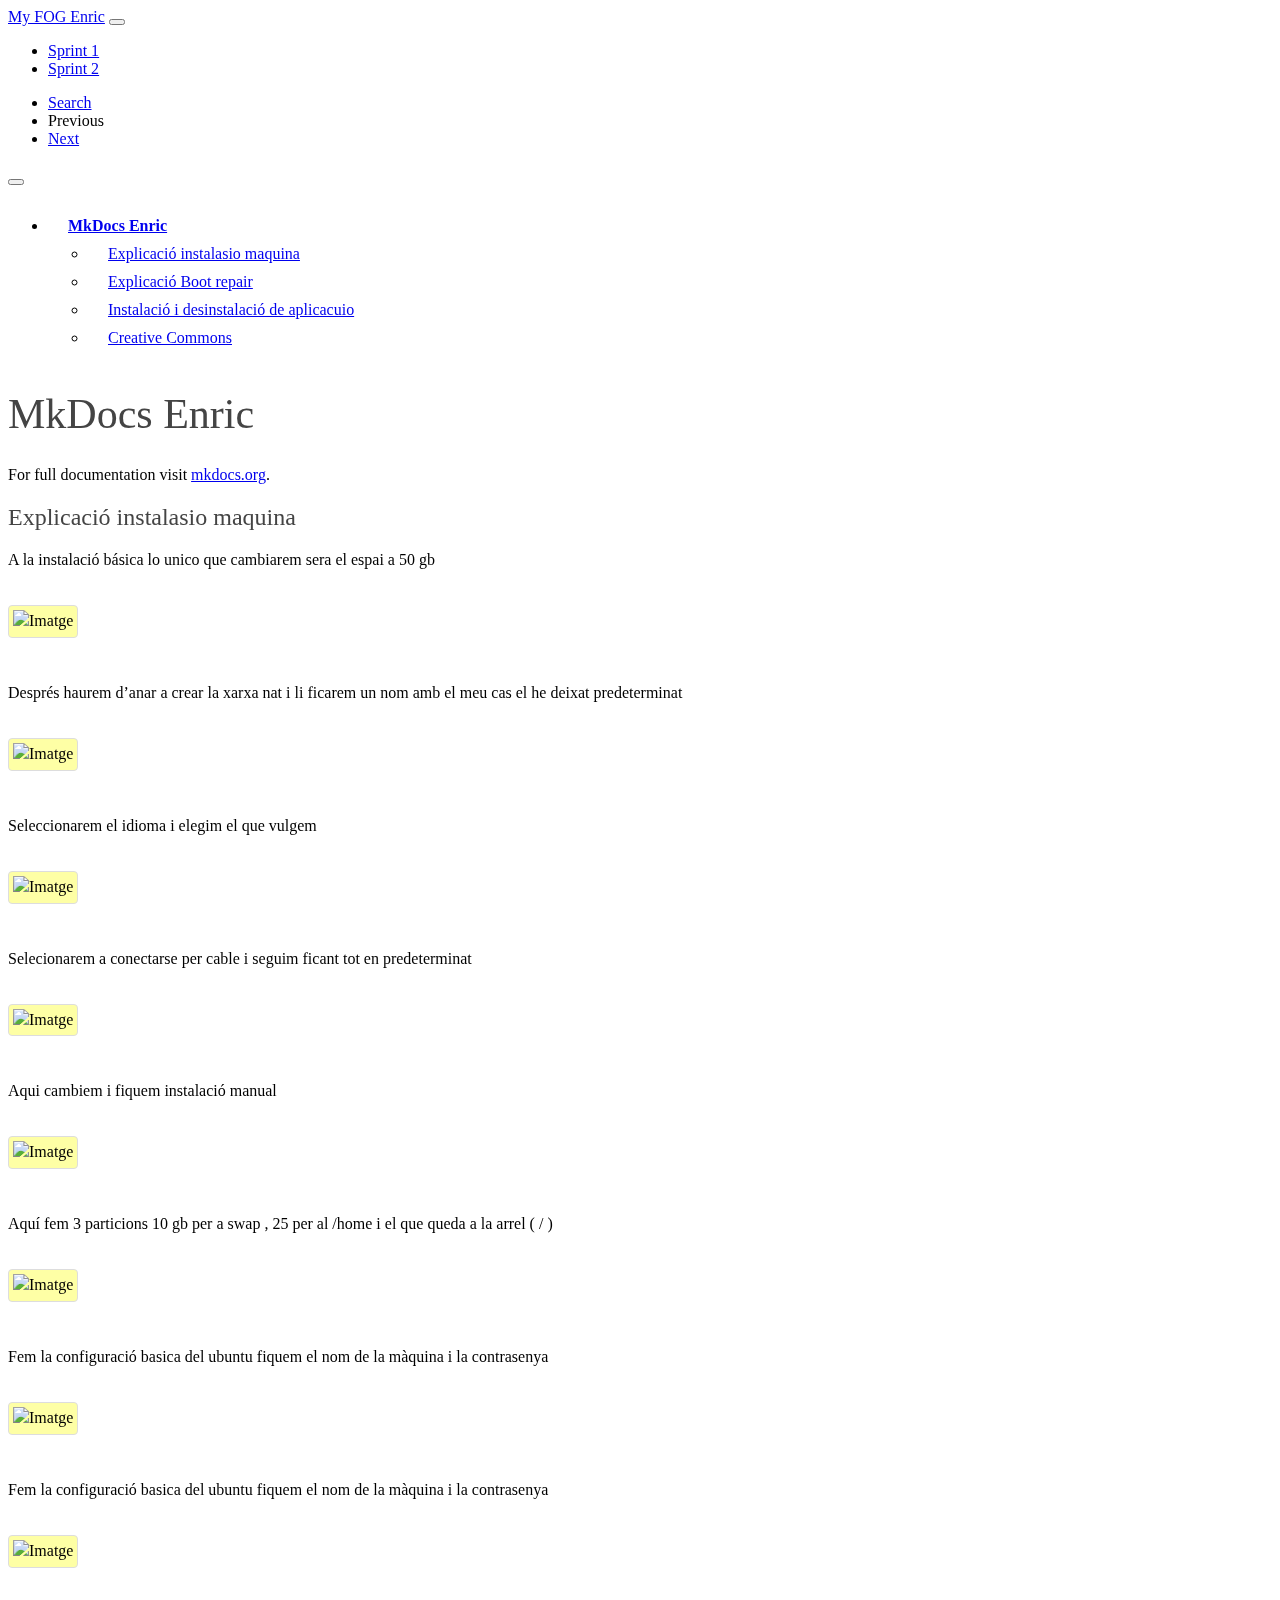
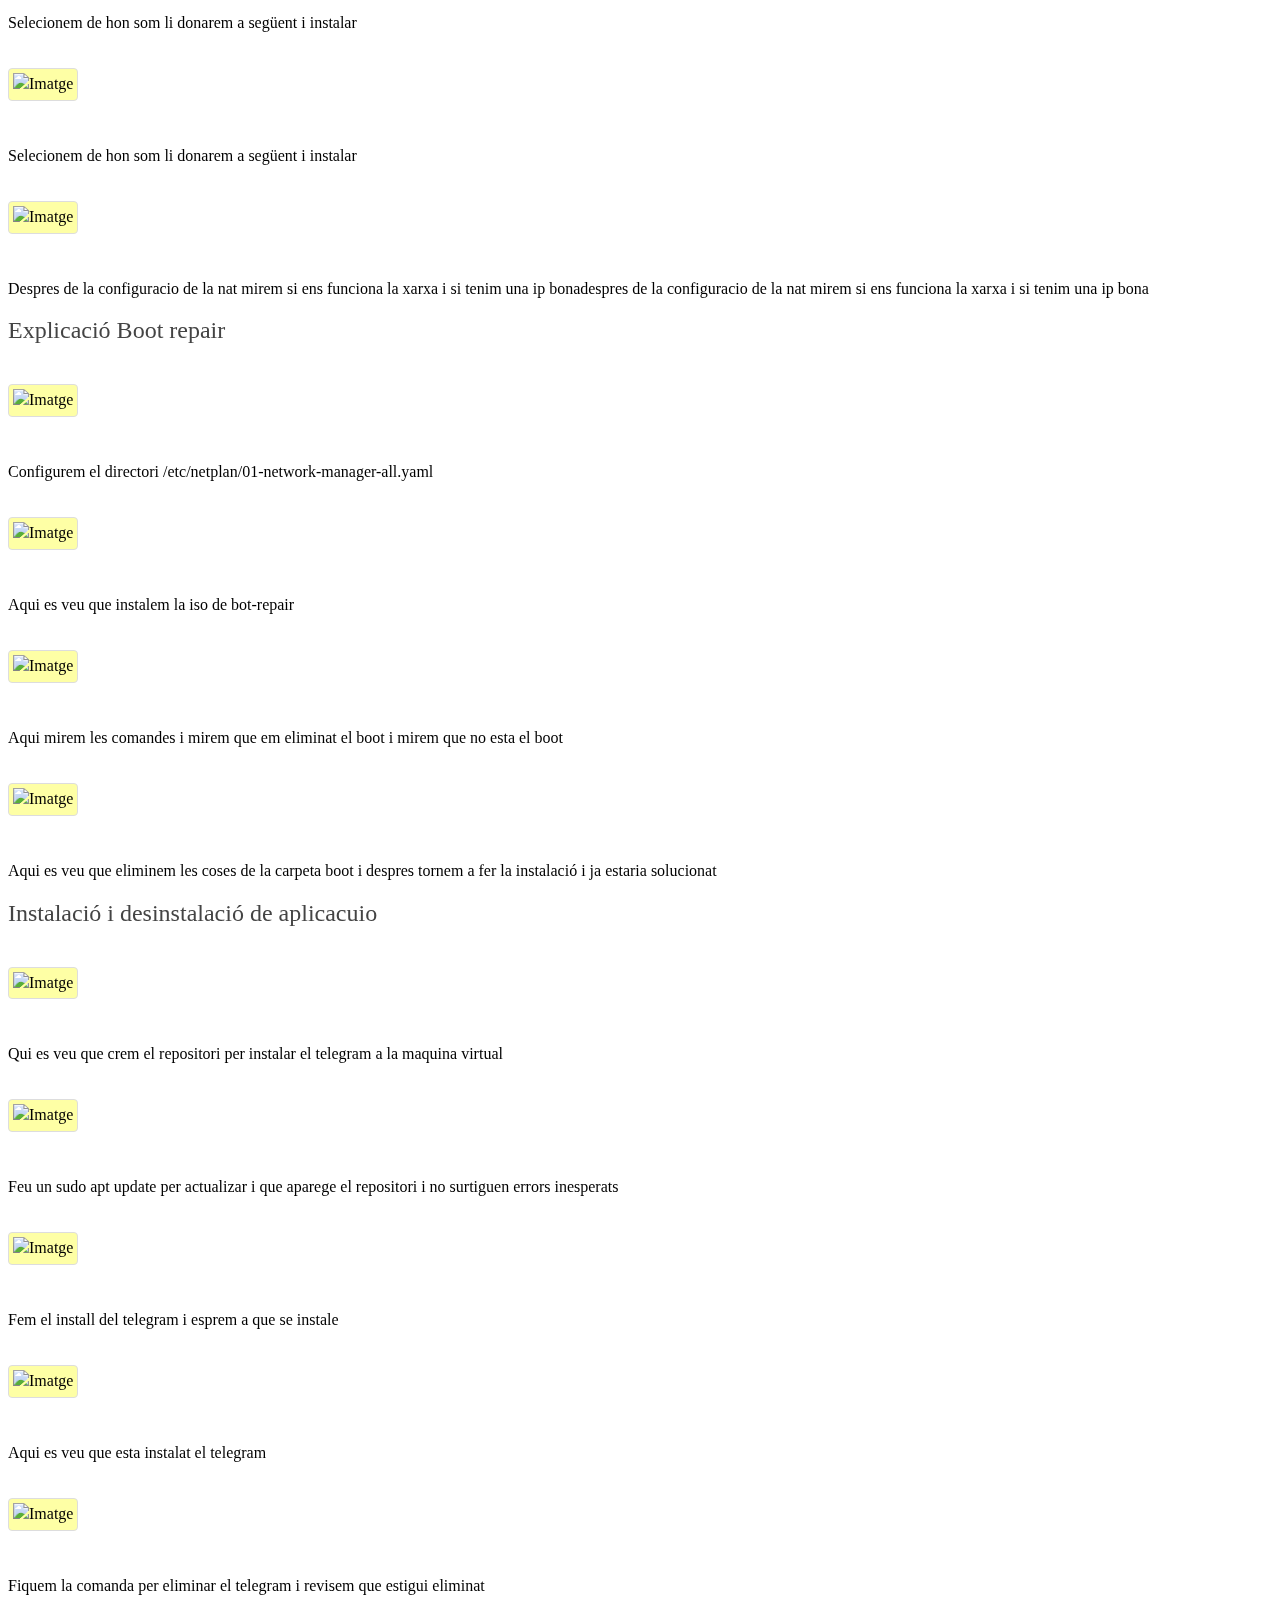
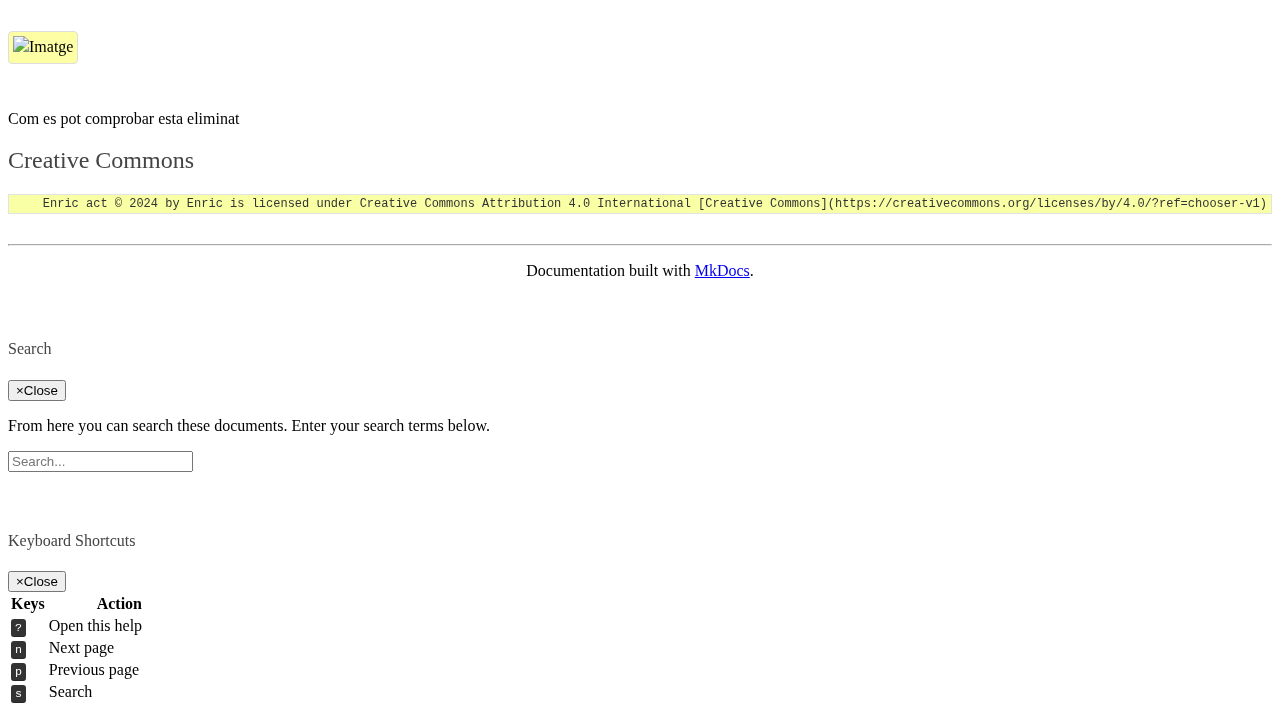
==== index.html @ d8767609 "pagina" ====
<!DOCTYPE html>
<html lang="en">
    <head>
        <meta charset="utf-8">
        <meta http-equiv="X-UA-Compatible" content="IE=edge">
        <meta name="viewport" content="width=device-width, initial-scale=1.0">
        <meta name="description" content="None">
        
        
        <link rel="shortcut icon" href="img/favicon.ico">
        <title>My FOG Enric</title>
        <link href="css/bootstrap.min.css" rel="stylesheet">
        <link href="css/font-awesome.min.css" rel="stylesheet">
        <link href="css/base.css" rel="stylesheet">
        <link rel="stylesheet" href="https://cdnjs.cloudflare.com/ajax/libs/highlight.js/11.8.0/styles/github.min.css">
        <script src="https://cdnjs.cloudflare.com/ajax/libs/highlight.js/11.8.0/highlight.min.js"></script>
        <script>hljs.highlightAll();</script> 
    </head>

    <body class="homepage">
        <div class="navbar fixed-top navbar-expand-lg navbar-dark bg-primary">
            <div class="container">
                <a class="navbar-brand" href=".">My FOG Enric</a>
                <!-- Expander button -->
                <button type="button" class="navbar-toggler" data-toggle="collapse" data-target="#navbar-collapse">
                    <span class="navbar-toggler-icon"></span>
                </button>

                <!-- Expanded navigation -->
                <div id="navbar-collapse" class="navbar-collapse collapse">
                        <!-- Main navigation -->
                        <ul class="nav navbar-nav">
                            <li class="navitem active">
                                <a href="." class="nav-link">Sprint 1</a>
                            </li>
                            <li class="navitem">
                                <a href="sp2/" class="nav-link">Sprint 2</a>
                            </li>
                        </ul>

                    <ul class="nav navbar-nav ml-auto">
                        <li class="nav-item">
                            <a href="#" class="nav-link" data-toggle="modal" data-target="#mkdocs_search_modal">
                                <i class="fa fa-search"></i> Search
                            </a>
                        </li>
                            <li class="nav-item">
                                <a rel="prev" class="nav-link disabled">
                                    <i class="fa fa-arrow-left"></i> Previous
                                </a>
                            </li>
                            <li class="nav-item">
                                <a rel="next" href="sp2/" class="nav-link">
                                    Next <i class="fa fa-arrow-right"></i>
                                </a>
                            </li>
                    </ul>
                </div>
            </div>
        </div>

        <div class="container">
            <div class="row">
                    <div class="col-md-3"><div class="navbar-light navbar-expand-md bs-sidebar hidden-print affix" role="complementary">
    <div class="navbar-header">
        <button type="button" class="navbar-toggler collapsed" data-toggle="collapse" data-target="#toc-collapse" title="Table of Contents">
            <span class="fa fa-angle-down"></span>
        </button>
    </div>

    
    <div id="toc-collapse" class="navbar-collapse collapse card bg-light">
        <ul class="nav flex-column">
            
            <li class="nav-item" data-level="1"><a href="#mkdocs-enric" class="nav-link">MkDocs Enric</a>
              <ul class="nav flex-column">
            <li class="nav-item" data-level="2"><a href="#explicacio-instalasio-maquina" class="nav-link">Explicació instalasio maquina</a>
              <ul class="nav flex-column">
              </ul>
            </li>
            <li class="nav-item" data-level="2"><a href="#explicacio-boot-repair" class="nav-link">Explicació Boot repair</a>
              <ul class="nav flex-column">
              </ul>
            </li>
            <li class="nav-item" data-level="2"><a href="#instalacio-i-desinstalacio-de-aplicacuio" class="nav-link">Instalació i desinstalació de aplicacuio</a>
              <ul class="nav flex-column">
              </ul>
            </li>
            <li class="nav-item" data-level="2"><a href="#creative-commons" class="nav-link">Creative Commons</a>
              <ul class="nav flex-column">
              </ul>
            </li>
              </ul>
            </li>
        </ul>
    </div>
</div></div>
                    <div class="col-md-9" role="main">

<h1 id="mkdocs-enric">MkDocs Enric</h1>
<p>For full documentation visit <a href="https://www.mkdocs.org">mkdocs.org</a>.</p>
<h2 id="explicacio-instalasio-maquina">Explicació instalasio maquina</h2>
<p>A la instalació básica lo unico que cambiarem sera el espai a 50 gb</p>
<p><img alt="Imatge" src="img/1.jpg" /></p>
<p>Després haurem d’anar a crear la xarxa nat i li ficarem un nom amb el meu cas el he 
deixat predeterminat</p>
<p><img alt="Imatge" src="img/2.jpg" /></p>
<p>Seleccionarem el idioma i elegim el que vulgem</p>
<p><img alt="Imatge" src="img/3.jpg" /></p>
<p>Selecionarem a conectarse per cable i seguim ficant tot en predeterminat</p>
<p><img alt="Imatge" src="img/4.jpg" /></p>
<p>Aqui cambiem i fiquem instalació manual</p>
<p><img alt="Imatge" src="img/5.jpg" /></p>
<p>Aquí fem 3 particions 10 gb per a swap , 25 per al /home i el que queda a la arrel ( / )</p>
<p><img alt="Imatge" src="img/5.jpg" /></p>
<p>Fem la configuració basica del ubuntu fiquem el nom de la màquina i la contrasenya</p>
<p><img alt="Imatge" src="img/6.jpg" /></p>
<p>Fem la configuració basica del ubuntu fiquem el nom de la màquina i la contrasenya</p>
<p><img alt="Imatge" src="img/7.jpg" /></p>
<p>Selecionem de hon som li donarem a següent i instalar </p>
<p><img alt="Imatge" src="img/8.jpg" /></p>
<p>Selecionem de hon som li donarem a següent i instalar </p>
<p><img alt="Imatge" src="img/9.jpg" /></p>
<p>Despres de la configuracio de la nat mirem si ens funciona la xarxa i si tenim una ip bonadespres de la configuracio de la nat mirem si ens funciona la xarxa i si tenim una ip bona</p>
<h2 id="explicacio-boot-repair">Explicació Boot repair</h2>
<p><img alt="Imatge" src="img/10.jpg" /></p>
<p>Configurem el directori /etc/netplan/01-network-manager-all.yaml</p>
<p><img alt="Imatge" src="img/11.jpg" /></p>
<p>Aqui es veu que instalem la iso de bot-repair</p>
<p><img alt="Imatge" src="img/12.jpg" /></p>
<p>Aqui mirem les comandes i mirem que em eliminat el boot i mirem que no esta el boot </p>
<p><img alt="Imatge" src="img/14.jpg" /></p>
<p>Aqui es veu que eliminem les coses de la carpeta boot i despres tornem a fer la instalació i ja estaria solucionat</p>
<h2 id="instalacio-i-desinstalacio-de-aplicacuio">Instalació i desinstalació de aplicacuio</h2>
<p><img alt="Imatge" src="img/15.jpg" /></p>
<p>Qui es veu que crem el repositori per instalar el telegram a la maquina virtual</p>
<p><img alt="Imatge" src="img/16.jpg" /></p>
<p>Feu un sudo apt update per actualizar i que aparege el repositori i no surtiguen errors inesperats</p>
<p><img alt="Imatge" src="img/17.jpg" /></p>
<p>Fem el install del telegram i esprem a que se instale </p>
<p><img alt="Imatge" src="img/18.jpg" /></p>
<p>Aqui es veu que esta instalat el telegram </p>
<p><img alt="Imatge" src="img/19.jpg" /></p>
<p>Fiquem la comanda per eliminar el telegram i revisem que estigui eliminat</p>
<p><img alt="Imatge" src="img/20.jpg" /></p>
<p>Com es pot comprobar esta eliminat </p>
<h2 id="creative-commons">Creative Commons</h2>
<pre><code>    Enric act © 2024 by Enric is licensed under Creative Commons Attribution 4.0 International [Creative Commons](https://creativecommons.org/licenses/by/4.0/?ref=chooser-v1)
</code></pre></div>
            </div>
        </div>

        <footer class="col-md-12">
            <hr>
            <p>Documentation built with <a href="https://www.mkdocs.org/">MkDocs</a>.</p>
        </footer>
        <script src="js/jquery-3.6.0.min.js"></script>
        <script src="js/bootstrap.min.js"></script>
        <script>
            var base_url = ".",
                shortcuts = {"help": 191, "next": 78, "previous": 80, "search": 83};
        </script>
        <script src="js/base.js"></script>
        <script src="search/main.js"></script>

        <div class="modal" id="mkdocs_search_modal" tabindex="-1" role="dialog" aria-labelledby="searchModalLabel" aria-hidden="true">
    <div class="modal-dialog modal-lg">
        <div class="modal-content">
            <div class="modal-header">
                <h4 class="modal-title" id="searchModalLabel">Search</h4>
                <button type="button" class="close" data-dismiss="modal"><span aria-hidden="true">&times;</span><span class="sr-only">Close</span></button>
            </div>
            <div class="modal-body">
                <p>From here you can search these documents. Enter your search terms below.</p>
                <form>
                    <div class="form-group">
                        <input type="search" class="form-control" placeholder="Search..." id="mkdocs-search-query" title="Type search term here">
                    </div>
                </form>
                <div id="mkdocs-search-results" data-no-results-text="No results found"></div>
            </div>
            <div class="modal-footer">
            </div>
        </div>
    </div>
</div><div class="modal" id="mkdocs_keyboard_modal" tabindex="-1" role="dialog" aria-labelledby="keyboardModalLabel" aria-hidden="true">
    <div class="modal-dialog">
        <div class="modal-content">
            <div class="modal-header">
                <h4 class="modal-title" id="keyboardModalLabel">Keyboard Shortcuts</h4>
                <button type="button" class="close" data-dismiss="modal"><span aria-hidden="true">&times;</span><span class="sr-only">Close</span></button>
            </div>
            <div class="modal-body">
              <table class="table">
                <thead>
                  <tr>
                    <th style="width: 20%;">Keys</th>
                    <th>Action</th>
                  </tr>
                </thead>
                <tbody>
                  <tr>
                    <td class="help shortcut"><kbd>?</kbd></td>
                    <td>Open this help</td>
                  </tr>
                  <tr>
                    <td class="next shortcut"><kbd>n</kbd></td>
                    <td>Next page</td>
                  </tr>
                  <tr>
                    <td class="prev shortcut"><kbd>p</kbd></td>
                    <td>Previous page</td>
                  </tr>
                  <tr>
                    <td class="search shortcut"><kbd>s</kbd></td>
                    <td>Search</td>
                  </tr>
                </tbody>
              </table>
            </div>
            <div class="modal-footer">
            </div>
        </div>
    </div>
</div>
    </body>
</html>
---- css/base.css ----
html {
    scroll-padding-top: calc(3.5rem + 20px);
}

body::before {
    content: ' ';
    position: fixed;
    width: 100%;
    height: 100%;
    top: 0;
    left: 0;
    background-color: #f9ffa9;
    background: url(../img/grid.png) repeat-x;
    will-change: transform;
    z-index: -1;
}

body > .container {
    margin-top: 20px;
    min-height: 400px;
}

.navbar.fixed-top { /* csslint allow: adjoining-classes */
    /* csslint ignore:start */
    position: -webkit-sticky;
    position: sticky;
    /* csslint ignore:end */
}

.source-links {
    float: right;
}

.col-md-9 img {
    max-width: 100%;
    display: inline-block;
    padding: 4px;
    line-height: 1.428571429;
    background-color: #feffa5;
    border: 1px solid #ddd;
    border-radius: 4px;
    margin: 20px auto 30px auto;
}

h1 {
    color: #444;
    font-weight: 400;
    font-size: 42px;
}

h2, h3, h4, h5, h6 {
    color: #444;
    font-weight: 300;
}

hr {
    border-top: 1px solid #aaa;
}

pre, .rst-content tt {
    max-width: 100%;
    background: #f9ffa4;
    border: solid 1px #e1e4e5;
    color: #333;
    overflow-x: auto;
}

code.code-large, .rst-content tt.code-large {
    font-size: 90%;
}

code {
    padding: 2px 5px;
    background: #fff;
    border: solid 1px #e1e4e5;
    color: #333;
    white-space: pre-wrap;
    word-wrap: break-word;
}

pre code {
    display: block;
    background: transparent;
    border: none;
    white-space: pre;
    word-wrap: normal;
    font-family: SFMono-Regular, Menlo, Monaco, Consolas, "Liberation Mono", "Courier New", monospace;
    font-size: 12px;
}

kbd {
    padding: 2px 4px;
    font-size: 90%;
    color: #fff;
    background-color: #333;
    border-radius: 3px;
    -webkit-box-shadow: inset 0 -1px 0 rgba(0,0,0,.25);
    box-shadow: inset 0 -1px 0 rgba(0,0,0,.25);
}

a code {
    color: #2FA4E7;
}

a:hover code, a:focus code {
    color: #157AB5;
}

footer {
    margin-top: 30px;
    margin-bottom: 10px;
    text-align: center;
    font-weight: 200;
}

.modal-dialog {
    margin-top: 60px;
}

/*
 * Side navigation
 *
 * Scrollspy and affixed enhanced navigation to highlight sections and secondary
 * sections of docs content.
 */

.bs-sidebar.affix { /* csslint allow: adjoining-classes */
    /* csslint ignore:start */
    position: -webkit-sticky;
    position: sticky;
    /* csslint ignore:end */
    /* The nav header is 3.5rem high, plus 20px for the margin-top of the
       main container. */
    top: calc(3.5rem + 20px);
}

.bs-sidebar.card { /* csslint allow: adjoining-classes */
    padding: 0;
    max-height: 90%;
    overflow-y: auto;
}

/* Toggle (vertically flip) sidebar collapse icon */
.bs-sidebar .navbar-toggler span {
    -moz-transform: scale(1, -1);
    -webkit-transform: scale(1, -1);
    -o-transform: scale(1, -1);
    -ms-transform: scale(1, -1);
    transform: scale(1, -1);
}

.bs-sidebar .navbar-toggler.collapsed span { /* csslint allow: adjoining-classes */
    -moz-transform: scale(1, 1);
    -webkit-transform: scale(1, 1);
    -o-transform: scale(1, 1);
    -ms-transform: scale(1, 1);
    transform: scale(1, 1);
}

/* First level of nav */
.bs-sidebar > .navbar-collapse > .nav {
    padding-top:    10px;
    padding-bottom: 10px;
    border-radius: 5px;
    width: 100%;
}

/* All levels of nav */
.bs-sidebar .nav > li > a {
    display: block;
    padding: 5px 20px;
    z-index: 1;
}
.bs-sidebar .nav > li > a:hover,
.bs-sidebar .nav > li > a:focus {
    text-decoration: none;
    border-right: 1px solid;
}
.bs-sidebar .nav > li > a.active,
.bs-sidebar .nav > li > a.active:hover,
.bs-sidebar .nav > li > a.active:focus {
    font-weight: bold;
    background-color: transparent;
    border-right: 1px solid;
}

.bs-sidebar .nav .nav .nav {
    margin-left: 1em;
}

.bs-sidebar .nav > li > a {
    font-weight: bold;
}

.bs-sidebar .nav .nav > li > a {
    font-weight: normal;
}

.headerlink {
    font-family: FontAwesome;
    font-size: 14px;
    display: none;
    padding-left: .5em;
}

h1:hover .headerlink, h2:hover .headerlink, h3:hover .headerlink, h4:hover .headerlink, h5:hover .headerlink, h6:hover .headerlink {
    display:inline-block;
}

blockquote {
    padding-left: 10px;
    border-left: 4px solid #e6e6e6;
}

.admonition, details {
    padding: 15px;
    margin-bottom: 20px;
    border: 1px solid transparent;
    border-radius: 4px;
    text-align: left;
}

.admonition.note, details.note { /* csslint allow: adjoining-classes */
    color: #2e6b89;
    background-color: #e2f0f7;
    border-color: #bce8f1;
}

.admonition.warning, details.warning { /* csslint allow: adjoining-classes */
    color: #7a6032;
    background-color: #fffae5;
    border-color: #fbeed5;
}

.admonition.danger, details.danger { /* csslint allow: adjoining-classes */
    color: #7f3130;
    background-color: #fde3e3;
    border-color: #eed3d7;
}

.admonition-title, summary {
    font-weight: bold;
    text-align: left;
}

.admonition>p:last-child, details>p:last-child {
    margin-bottom: 0;
}

@media (max-width: 991.98px) {
    .navbar-collapse.show { /* csslint allow: adjoining-classes */
        overflow-y: auto;
        max-height: calc(100vh - 3.5rem);
    }
}

.dropdown-item.open { /* csslint allow: adjoining-classes */
    color: #fff;
    background-color: #2FA4E7;
}

.dropdown-submenu > .dropdown-menu {
    margin: 0 0 0 1.5rem;
    padding: 0;
    border-width: 0;
}

.dropdown-submenu > a::after {
    display: block;
    content: " ";
    float: right;
    width: 0;
    height: 0;
    border-color: transparent;
    border-style: solid;
    border-width: 5px 0 5px 5px;
    border-left-color: #ccc;
    margin-top: 5px;
    margin-right: -10px;
}

.dropdown-submenu:hover > a::after {
    border-left-color: #fff;
}

@media (min-width: 992px) {
    .dropdown-menu {
        overflow-y: auto;
        max-height: calc(100vh - 3.5rem);
    }

    .dropdown-submenu {
        position: relative;
    }

    .dropdown-submenu > .dropdown-menu {
        /* csslint ignore:start */
        position: fixed !important;
        /* csslint ignore:end */
        margin-top: -9px;
        margin-left: -2px;
        border-width: 1px;
        padding: 0.5rem 0;
    }

    .dropdown-submenu.pull-left { /* csslint allow: adjoining-classes */
        float: none;
    }

    .dropdown-submenu.pull-left > .dropdown-menu { /* csslint allow: adjoining-classes */
        left: -100%;
        margin-left: 10px;
    }
}

@media print {
    /* Remove sidebar when print */
    .col-md-3 { display: none; }
}
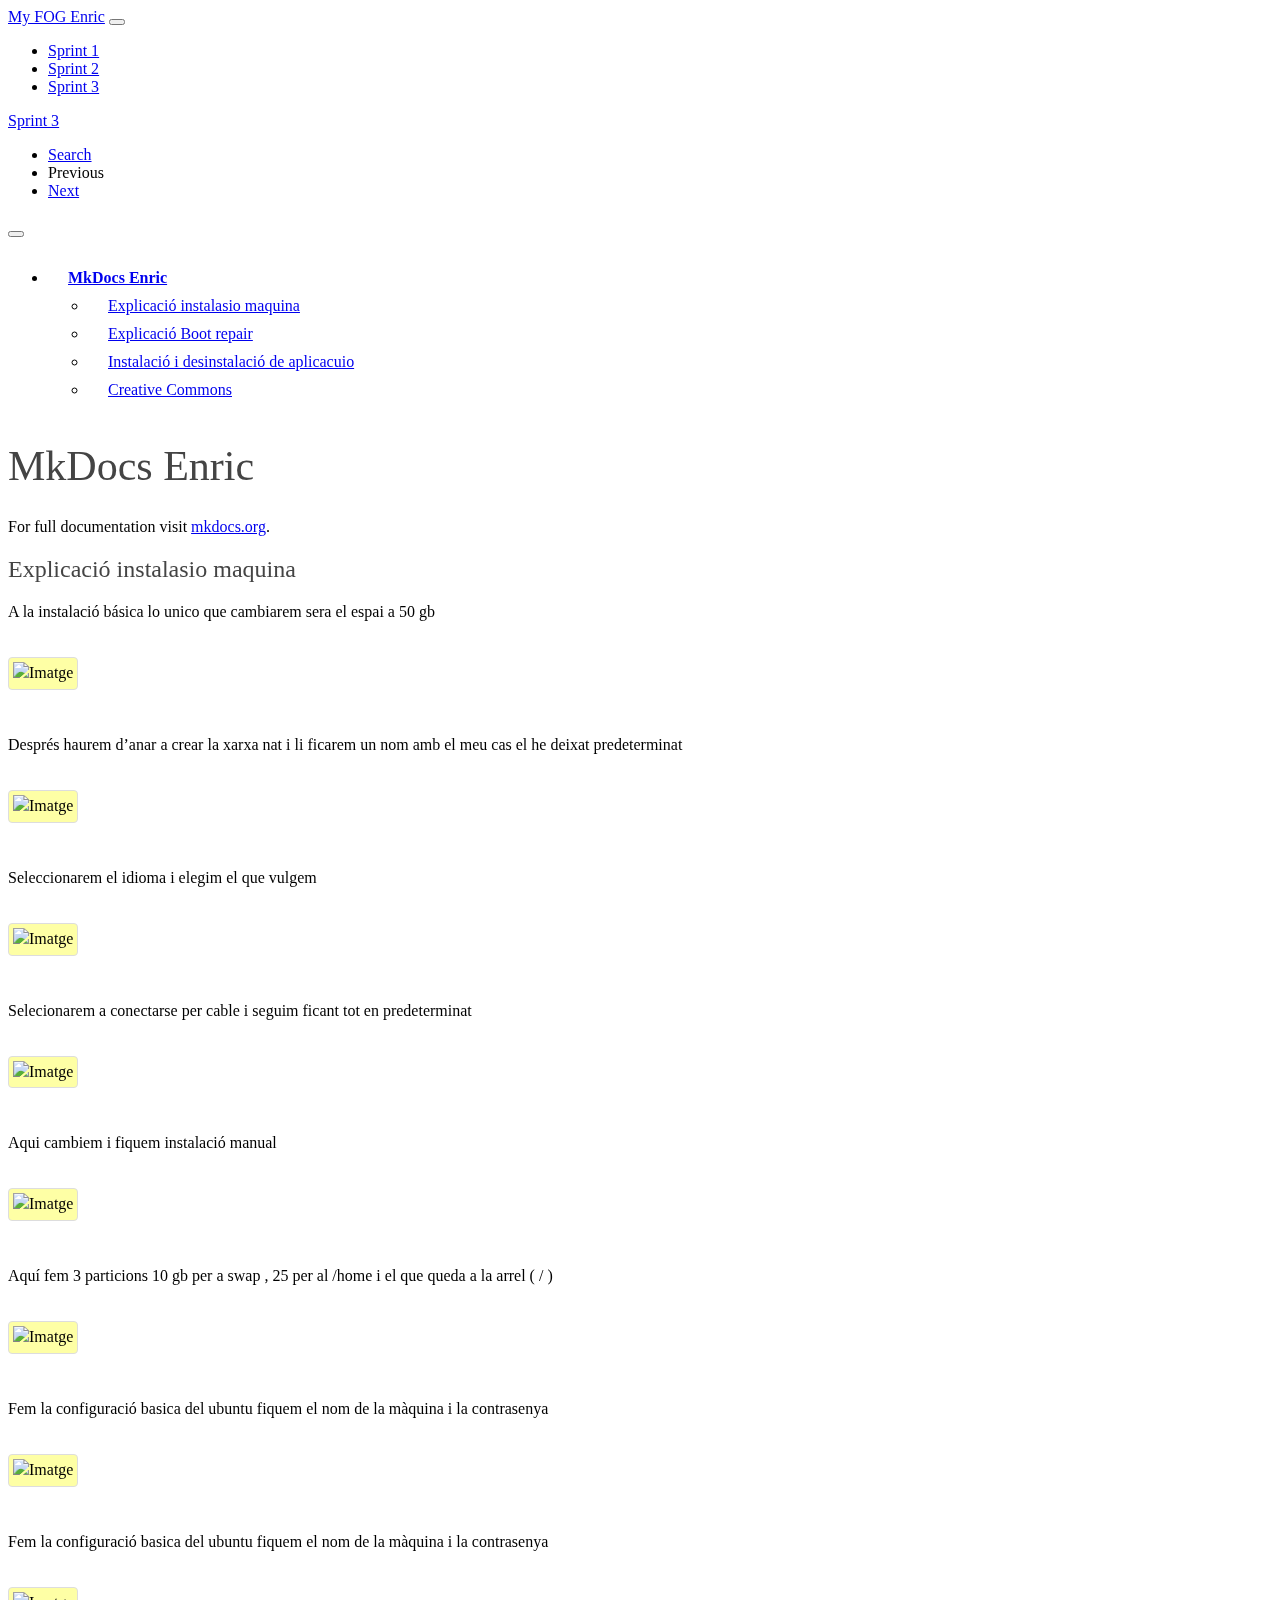
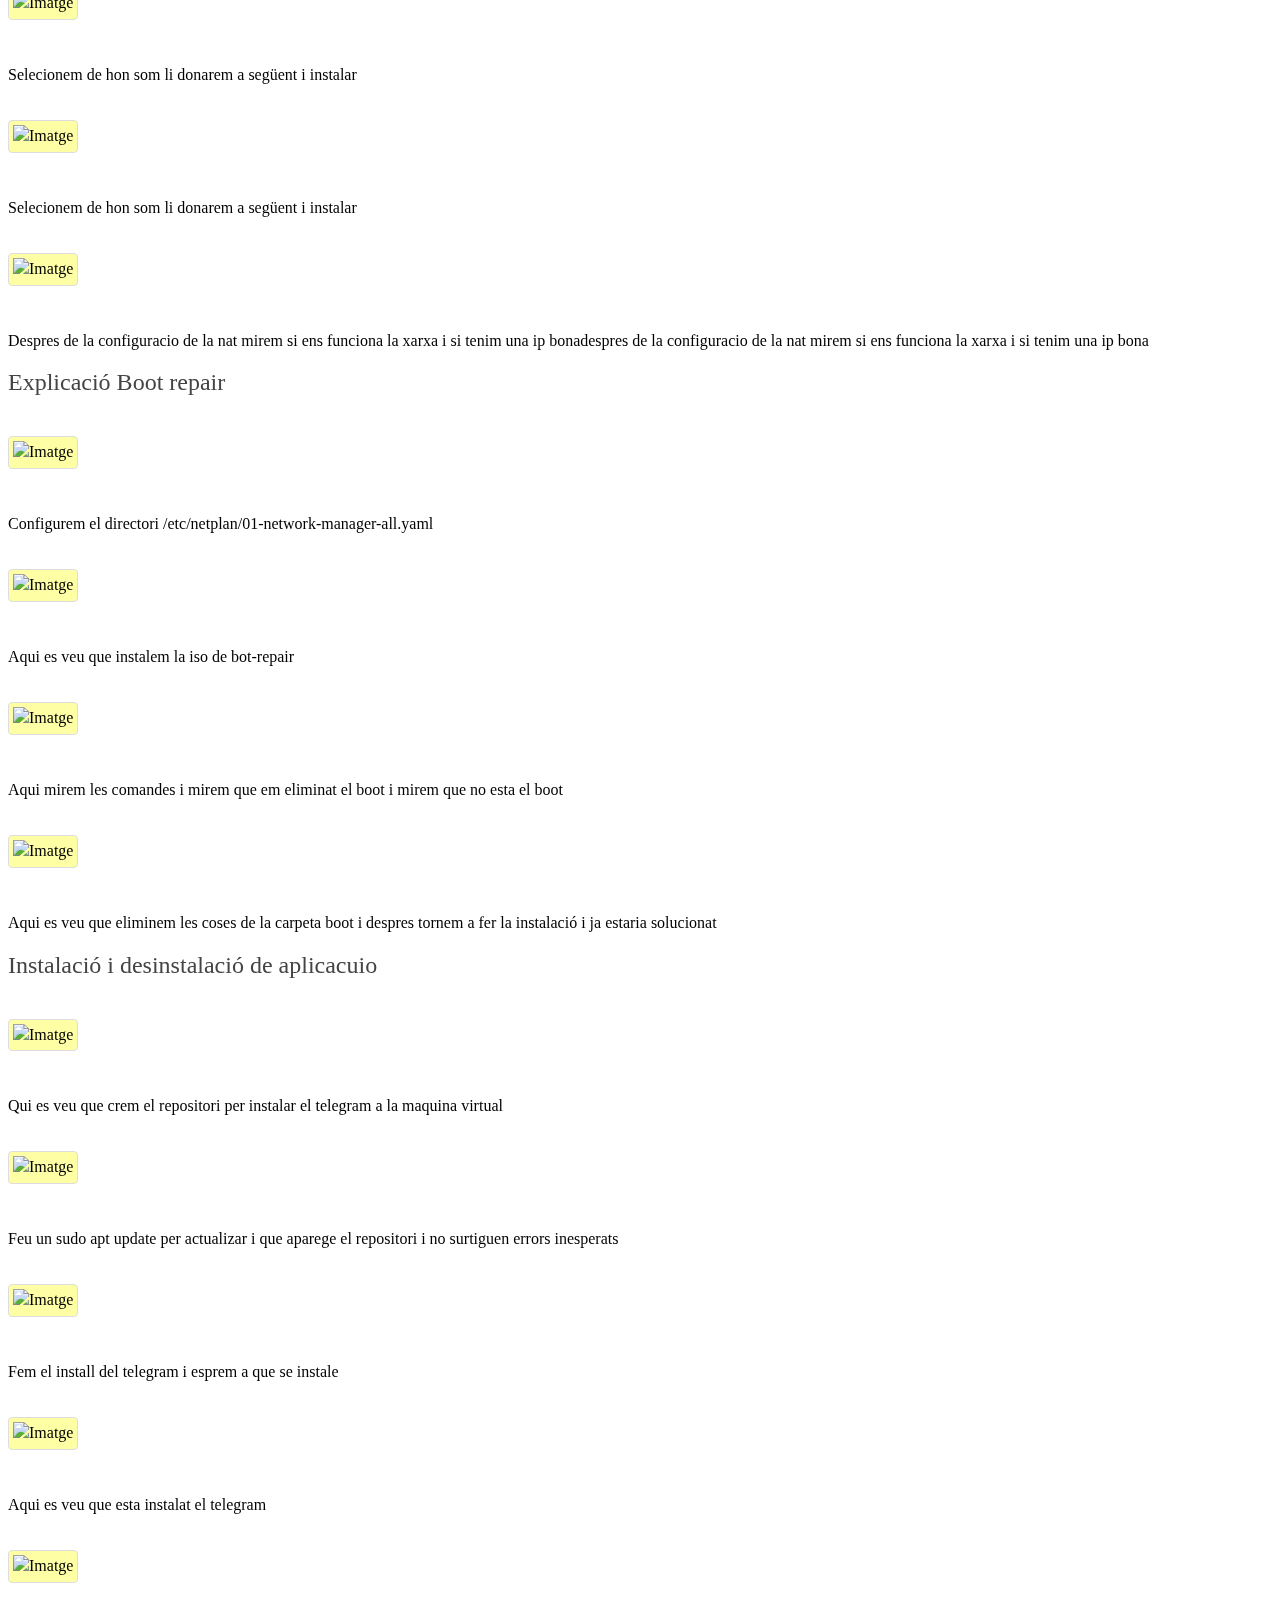
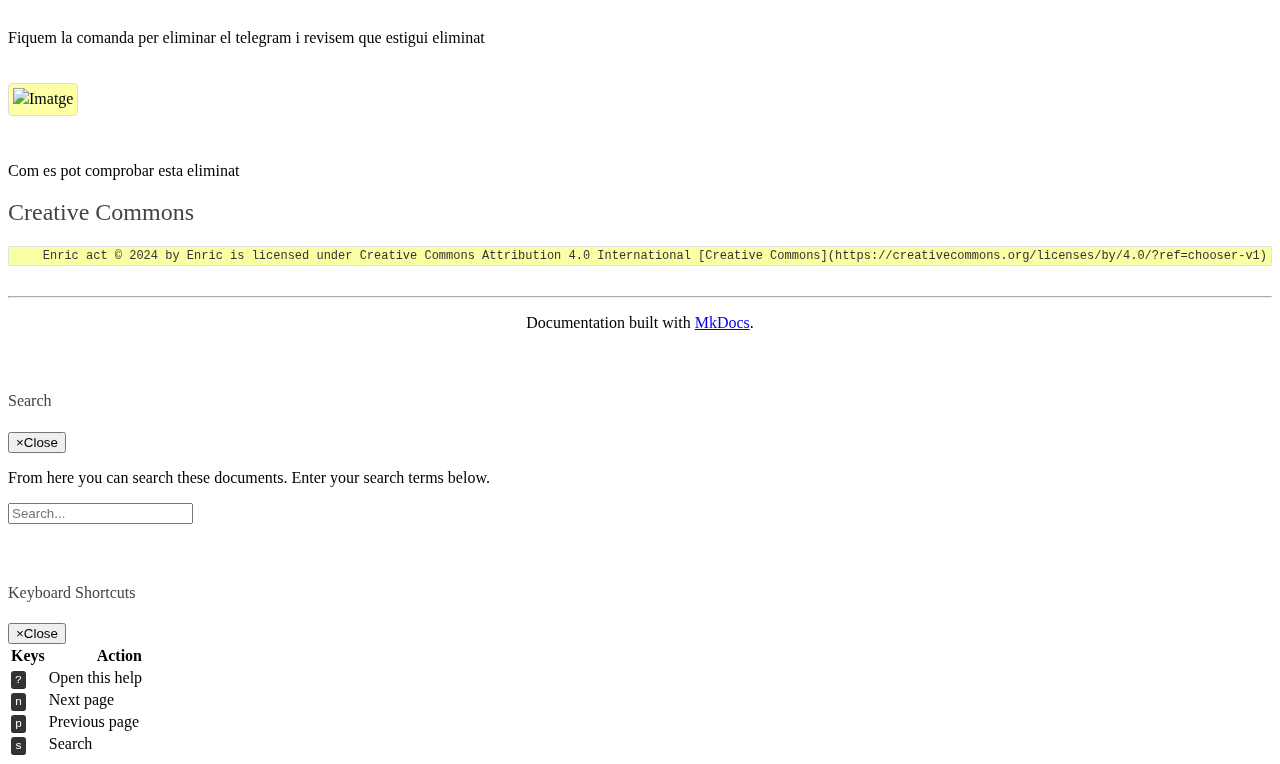
==== commit cb28dd19: "sp4" ====
--- a/index.html
+++ b/index.html
@@ -34,9 +34,16 @@
                                 <a href="." class="nav-link">Sprint 1</a>
                             </li>
                             <li class="navitem">
-                                <a href="sp2/" class="nav-link">Sprint 2</a>
+                                <a href="sp2/index.html" class="nav-link">Sprint 2</a>
+                            </li>
+                            <li class="navitem">
+                                <a href="sp3/index.html" class="nav-link">Sprint 3</a>
                             </li>
                         </ul>
+                        <li class="navitem">
+                            <a href="sp4/index.html" class="nav-link">Sprint 3</a>
+                        </li>
+                    </ul>
 
                     <ul class="nav navbar-nav ml-auto">
                         <li class="nav-item">
@@ -94,7 +101,8 @@
             </li>
         </ul>
     </div>
-</div></div>
+</div>
+</div>
                     <div class="col-md-9" role="main">
 
 <h1 id="mkdocs-enric">MkDocs Enric</h1>
